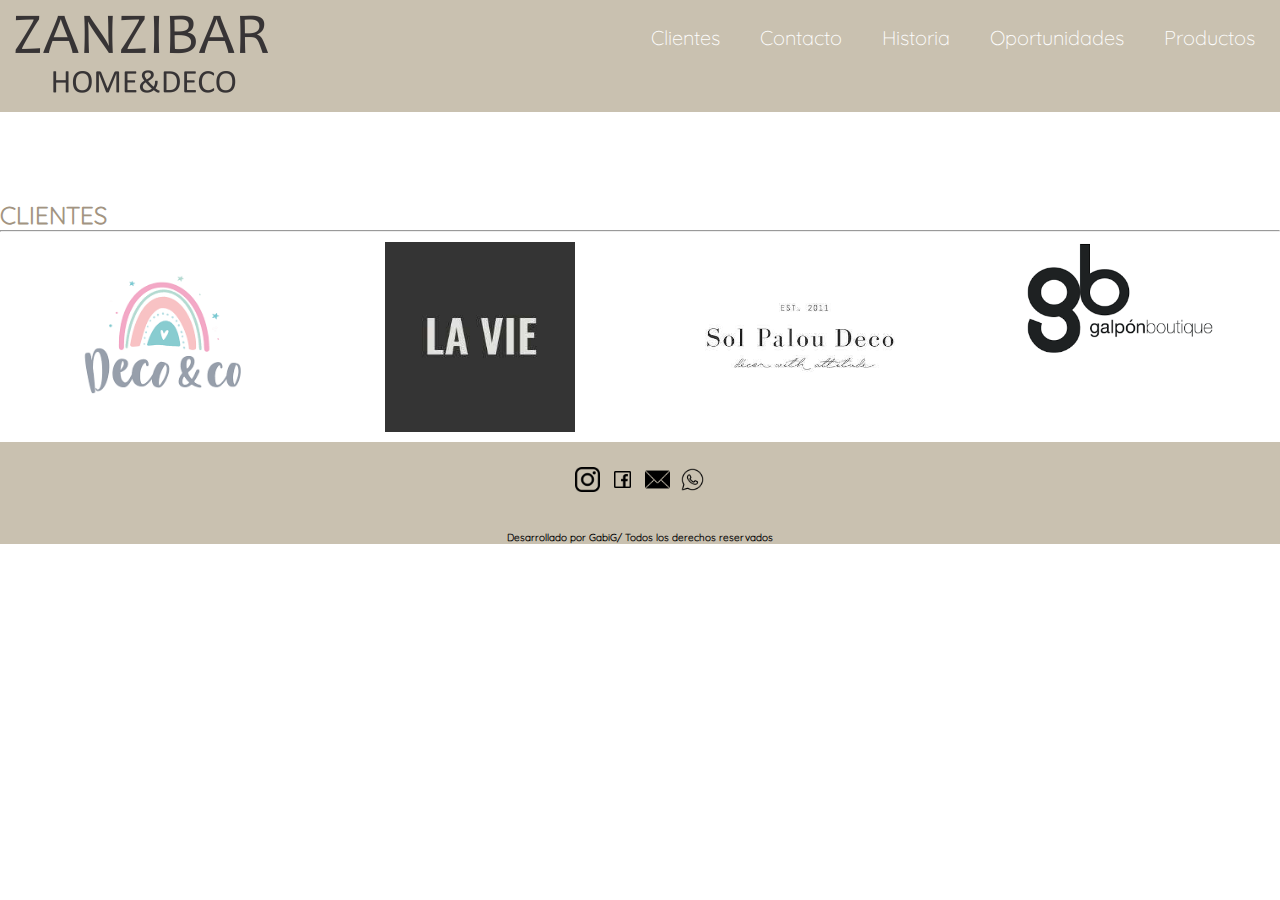
==== pages/clientes.html @ 95abffc2 "primer prueba git" ====
<!DOCTYPE html>
<html lang="en">
<head>
    <meta charset="UTF-8">
    <meta http-equiv="X-UA-Compatible" content="IE=edge">
    <meta name="viewport" content="width=device-width, initial-scale=1.0">
    <title>Zan clientes</title>
    <link rel="stylesheet" href="../assets/ccs/style.css">
</head>
<body>
    <nav class="Navegador">
        <div class="logo">
            <a href="../index.html"> <img src="../assets/img/logo corel2.png" alt=""></a>
         </div>
        <ul>
            <li><a href="../pages/clientes.html">Clientes</a></li>
            <li><a href="../pages/contacto.html">Contacto</a></li>
            <li><a href="../pages/historia.html">Historia</a></li>
            <li><a href="../pages/oportunidades.html">Oportunidades</a></li>
            <li>
                <a href="../pages/productos.html">Productos</a>
                <ul>
                    <li><a href="Mantas"></a>Mantas</li>
                    <li><a href="Pies de cama"></a>Pies de cama</li>
                    <li><a href="pijamas"></a>Pijamas</li>
                    <li><a href="velas"></a>Velas</li>
                </ul>
            </li>
        </ul>
    </nav>
    <header class="Clientes">
        <h1>CLIENTES</h1>
        <hr>
    </header>
    <main class="Clientesss">
        <div class="TarjetaCliente">
            <img src="../assets/img/logos/descarga.png" alt="">
        </div>
        <div class="TarjetaCliente">
            <img src="../assets/img/logos/la-vie.jpg" alt="">
        </div>
        <div class="TarjetaCliente">
            <img src="../assets/img/logos/sol-palou-deco.jpg" alt="">
        </div>
        <div class="TarjetaCliente">
                <img src="../assets/img/logos/images.png" alt="">
        </div>
    </main>
    <aside></aside>

    <footer class="footer">
        <div class="caja">
        <a href="https://www.instagram.com/zanzibarhomedeco/?hl=es" target="_blank" ><img src="../assets/img/logos/insta.png">  </a> 
        <a href="https://m.facebook.com/profile.php?id=100064941523221" target="_blank"><img src="../assets/img/logos/fb.png" alt=""></a>
       <img src="../assets/img/logos/mail.png" alt="">
       <img src="../assets/img/logos/whatapp.png" alt="">
    </div>
    <div>
        <p>Desarrollado por GabiG/ Todos los derechos reservados</p>
    </div>
    </footer>
</body>
</html>
---- assets/ccs/style.css ----
*{
padding: 0;
margin: 0; 
box-sizing: border-box;
    }
@font-face {
    font-family: Quicksand-Light;
    src: url(../font/Quicksand/Quicksand-Light.ttf);
}
@font-face {
    font-family: Quicksand-SemiBold;
    src: url(../font/Quicksand/Quicksand-SemiBold.ttf);
}

    
/*Inicio*/
.Reel img{
    width: 100%;
    height: 400px;
    margin-block-start: 100px;
    object-fit: cover;
}
.Reel h2{
    position: absolute;
    bottom: 20%;
    left: 44%;
    height: 20%;
    text-align: center;
    font-family: Quicksand-SemiBold;
    color: black
}
.Reel button{
    position: absolute;
    bottom: 15%;
    left: 44%;
    height: 50px;
    font-size: 20px;
}
.Navegador .logo{
    width: 20px;
    padding: 10px;
}
.Navegador{
    width: 100%;
    background-color:#c9c1b0;
    padding: 5px;
    font-family: Quicksand-Light;
    position: fixed;
    top: 0;
    display: flex;
    justify-content: space-between;
}
.Navegador > ul{
    display: flex;
    list-style-type: none;
    height: 30px;
}
.Navegador > ul > li:hover ul{ display: block;}
.Navegador > ul > li{
    position: relative;
}
.Navegador > ul > li > a{
    display: block;
    padding: 20px;
    text-decoration: none;
    color: white;
    font-size: 20px;
}
.Navegador > ul > li > ul {
    position: absolute;
    top: 60px;
    left: 30px;
    width: 100px;
    list-style-type: none;
    background-color:#c9c1b0;
    color: white;
    display: none;
}
.Navegador > ul > li > ul > li > a{
    display: block;
    padding: 10px;
    text-decoration: none;
    color: #404040;
    font-size: 25px;
}

.ImgFond{
 background-image: url(../img/fondo-acogedor-fondo-pantalla-hilo-tejer_169016-6305.jpg);
 width: 100%;
 height: 400px;
 background-size: cover;
 display: flex;
 align-items: center;
 justify-content: center;
 font-family: Quicksand-Light;
 font-size: 30px;
 color:#3f3424;
}
.RegistroM{
background-color:#e4dfd0;
font-family:Quicksand-Light;
 font-size: 20px;
 display: inline-block;
 color: #a29481;
 background-size: cover;
 width: 100%;
 display: flex;
 align-items: center;
 justify-content: center;
 padding: 10px;
 margin-block-start: 10px;
 margin-block-end: 10px;
}
.btn{
        display: block;
        text-decoration: none;
        margin-block: 20px;
        padding: 10px 30px;
        background-color: #a29481;
        border: none;
        border-radius: 5px;
        font-weight: bold;
        margin-left: 15px;
        color: #e4dfd0;
        text-align: center;
}


/* productos*/

.Productos > h1{
    font-family: Quicksand-Light;
    margin-block-start: 200px;
    color: #a29481;
    font-size: 24px;
}
.Tarjeta{
    width: 350px;
    margin: 10px;
    margin-block-end: 20px;
    gap: 20px;
    font-family: Quicksand-Light;
    color: #a29481;
    border: solid 2px;
    overflow: hidden; /* para que no se me salga la img x elborde*/
    padding: 10px;

}
.Tarjeta img{
    width: 100%;
}
.tarjetas{
    display: flex;
    flex-direction: row;
    flex-wrap: wrap;
    justify-content: space-evenly;
    align-items: stretch;
    margin-block-start: 40px;
}
.tarjeta-info{
    margin: 20px;
    background-color:white;
    color: #a29481;
    width: 200px;
    display: block;
}

/*CONTACTOS */

.Contactos h1{
    font-family: sans-serif;
    color: #a29481;
    font-size: 24px;
    font-style: italic;
    margin-top: 150px;
}
.Contactos p{
    font-family: sans-serif;
    font-weight: bold;
    line-height:3;
    text-align: center;
}

.Fondo{
    background-image: url(../img/compu\ .jpeg);
    background-size: cover;
    height: 600px;
    padding-top: 50px;
}
.form label input{
    background-color: transparent;
    border: 0;
    border-bottom: 1px solid white;
    margin-top: 10px;
}
.form label textarea{
    background-color: transparent;
    width: 300px;
    height: 50px;
    border: 0;
    border-bottom: 1px solid white;
}
.form button{
    background-color: white;
    color: #3f3424;
    border: 0;
    border-radius: 5px;
}
.form{
    background-color: #a29481;
    width: 700px;
    height: 300px;
    font-family: system-ui, -apple-system, BlinkMacSystemFont, 'Segoe UI', Roboto, Oxygen, Ubuntu, Cantarell, 'Open Sans', 'Helvetica Neue', sans-serif;
    margin: 10px;
    color:white;
    font-size: 20px;
    border-radius: 5%;
    border-style: groove;
    padding: 30px;
    margin-left: 400px;
    display: grid;
    grid-template-columns: 1fr 1fr;
    grid-template-rows: 1fr 1fr 1fr 50px;
    grid-template-areas:    "nombre   apellido"
                            "email    email"
                            "mensaje  mensaje"
                            "enviar   enviar";
}
.Form label:nth-child(1){
    grid-area: nombre;
}

.form label:nth-child(2){
    grid-area: apellido;
}
.Form label:nth-child(3){
    grid-area: email;
}
.Form label:nth-child(4){
    grid-area: mensaje;
}
.Form button:nth-child(5){
    grid-area:enviar;
}
.form label{
    display: flex;
     flex-direction: column;
     padding: 10px;
}




 /*CLIENTES */
 .Clientes h1{
    font-family: Quicksand-Light;
   margin-block-start: 200px;
    color: #a29481;
    font-size: 24px;
 }
 .Clientesss{
    display: flex;
    justify-content: space-around;
 }
 .TarjetaCliente{
    width: 200px;
    height: 200px;
    margin-block: 5px;
    padding: 5px;
 }
 .TarjetaCliente >img {
width: 100%;

 }


/*OPORTUNIDADES*/
.Oportunidades h1{
    font-family: Quicksand-Light;
    margin: 15px;
    color: #a29481;
    font-size: 24px;
    margin-block-start: 200px;
}
/*HISTORIA */
.Historia2{
    font-family: Quicksand-Light;
    color: #a29481;
    font-size: 24px;
    padding: 150px;
}

.Historia3{
    width: 100%;
    height: 200px;
    background-color:#a29481;  
}
h2{
    color: #a29481;
    font-family: Quicksand-Light;
}
.Video{ /* no me sale editar el tamaño del video */
display: flex;
flex-wrap: wrap;
justify-content: center;

}

.footer{
    background-color: #c9c1b0;
    
}
.footer .caja{
    text-decoration: none;
    display: flex;
    justify-content:center;
}
.footer p{
    font-family:Quicksand-Light;
    font-size: 10px;
    text-align: center;
    margin-block-start: 30px;
    font-weight: bold;
    top: end;
}
.footer img{
    width: 35px;
    height: 35px;
    margin-block-start: 20px;
    padding: 5px;

}

  .css-button-sliding-to-left--grey {
    min-width: 130px;
    height: 40px;
    color: #fff;
    padding: 5px 10px;
    font-weight: bold;
    cursor: pointer;
    transition: all 0.3s ease;
    position: relative;
    display: inline-block;
    outline: none;
    border-radius: 5px;
    z-index: 0;
    background: #fff;
    overflow: hidden;
    border: 2px solid#a29481;
    color:#a29481;
    font-family: Quicksand-Light; 
  }
  .css-button-sliding-to-left--grey:hover {
    color: white;
  }
  .css-button-sliding-to-left--grey:hover:after {
    width: 100%;
  }
  .css-button-sliding-to-left--grey:after {
    content: "";
    position: absolute;
    z-index: -1;
    transition: all 0.3s ease;
    right: 0;
    top: 0;
    width: 0;
    height: 100%;
    background: #a29481;
  }
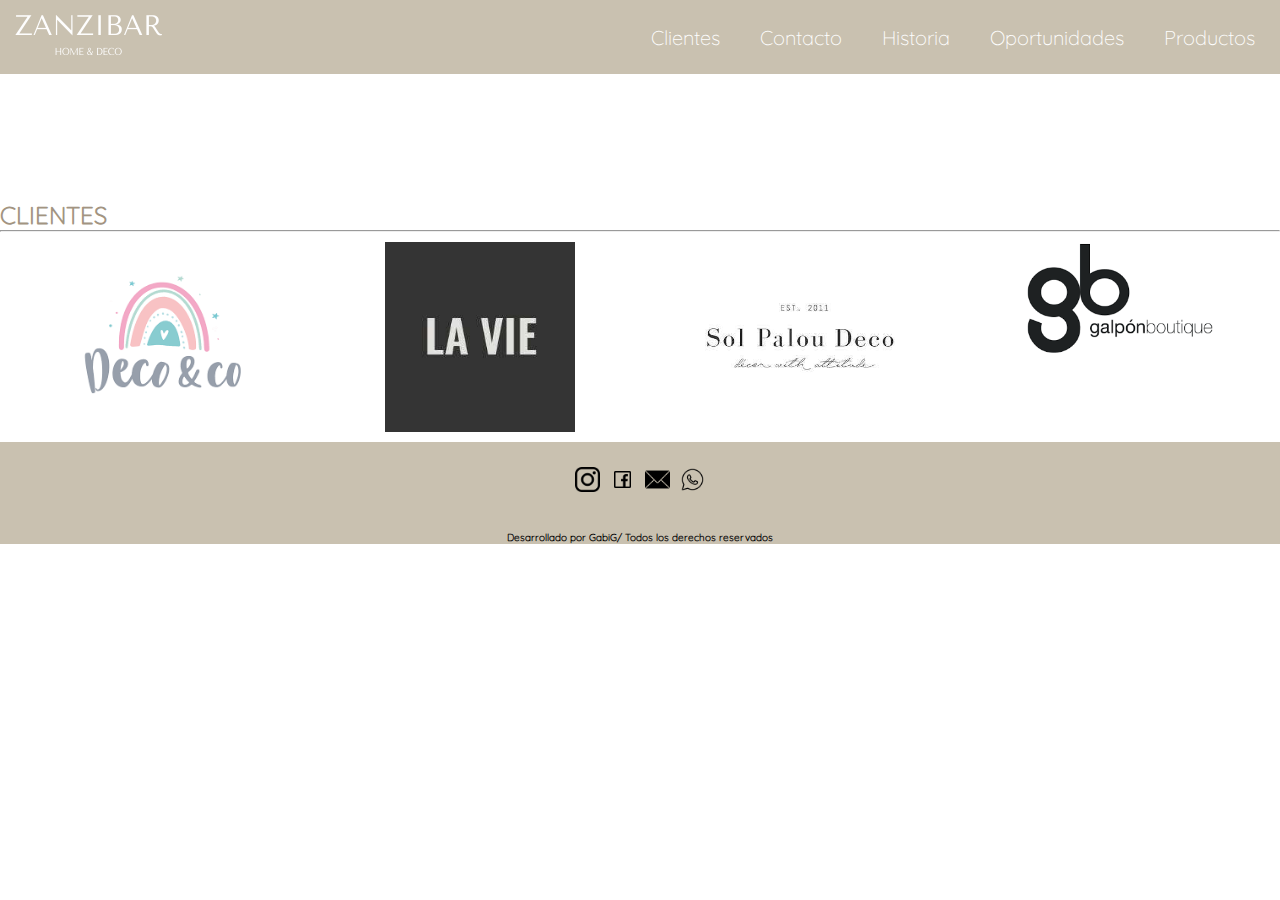
==== commit d774759f: "logo" ====
--- a/pages/clientes.html
+++ b/pages/clientes.html
@@ -10,7 +10,7 @@
 <body>
     <nav class="Navegador">
         <div class="logo">
-            <a href="../index.html"> <img src="../assets/img/logo corel2.png" alt=""></a>
+            <a href="../index.html"> <img src="../assets/img/LOGO BLANCO.png" alt=""></a>
          </div>
         <ul>
             <li><a href="../pages/clientes.html">Clientes</a></li>
@@ -20,11 +20,11 @@
             <li>
                 <a href="../pages/productos.html">Productos</a>
                 <ul>
-                    <li><a href="Mantas"></a>Mantas</li>
-                    <li><a href="Pies de cama"></a>Pies de cama</li>
-                    <li><a href="pijamas"></a>Pijamas</li>
-                    <li><a href="velas"></a>Velas</li>
-                </ul>
+                    <li><a href="../pages/mantas.html">Mantas</a></li>
+                    <li><a href="../pages/pies de cama.html">Pies de cama</a></li>
+                    <li><a href="../pages/pijamas.html">Pijamas</a></li>
+                    <li><a href="../pages/velas.html">Velas</a></li>
+                </ul>  
             </li>
         </ul>
     </nav>
--- a/assets/ccs/style.css
+++ b/assets/ccs/style.css
@@ -36,302 +36,8 @@
     height: 50px;
     font-size: 20px;
 }
-.Navegador .logo{
-    width: 20px;
-    padding: 10px;
-}
-.Navegador{
-    width: 100%;
-    background-color:#c9c1b0;
-    padding: 5px;
-    font-family: Quicksand-Light;
-    position: fixed;
-    top: 0;
-    display: flex;
-    justify-content: space-between;
-}
-.Navegador > ul{
-    display: flex;
-    list-style-type: none;
-    height: 30px;
-}
-.Navegador > ul > li:hover ul{ display: block;}
-.Navegador > ul > li{
-    position: relative;
-}
-.Navegador > ul > li > a{
-    display: block;
-    padding: 20px;
-    text-decoration: none;
-    color: white;
-    font-size: 20px;
-}
-.Navegador > ul > li > ul {
-    position: absolute;
-    top: 60px;
-    left: 30px;
-    width: 100px;
-    list-style-type: none;
-    background-color:#c9c1b0;
-    color: white;
-    display: none;
-}
-.Navegador > ul > li > ul > li > a{
-    display: block;
-    padding: 10px;
-    text-decoration: none;
-    color: #404040;
-    font-size: 25px;
-}
-
-.ImgFond{
- background-image: url(../img/fondo-acogedor-fondo-pantalla-hilo-tejer_169016-6305.jpg);
- width: 100%;
- height: 400px;
- background-size: cover;
- display: flex;
- align-items: center;
- justify-content: center;
- font-family: Quicksand-Light;
- font-size: 30px;
- color:#3f3424;
-}
-.RegistroM{
-background-color:#e4dfd0;
-font-family:Quicksand-Light;
- font-size: 20px;
- display: inline-block;
- color: #a29481;
- background-size: cover;
- width: 100%;
- display: flex;
- align-items: center;
- justify-content: center;
- padding: 10px;
- margin-block-start: 10px;
- margin-block-end: 10px;
-}
-.btn{
-        display: block;
-        text-decoration: none;
-        margin-block: 20px;
-        padding: 10px 30px;
-        background-color: #a29481;
-        border: none;
-        border-radius: 5px;
-        font-weight: bold;
-        margin-left: 15px;
-        color: #e4dfd0;
-        text-align: center;
-}
-
-
-/* productos*/
-
-.Productos > h1{
-    font-family: Quicksand-Light;
-    margin-block-start: 200px;
-    color: #a29481;
-    font-size: 24px;
-}
-.Tarjeta{
-    width: 350px;
-    margin: 10px;
-    margin-block-end: 20px;
-    gap: 20px;
-    font-family: Quicksand-Light;
-    color: #a29481;
-    border: solid 2px;
-    overflow: hidden; /* para que no se me salga la img x elborde*/
-    padding: 10px;
-
-}
-.Tarjeta img{
-    width: 100%;
-}
-.tarjetas{
-    display: flex;
-    flex-direction: row;
-    flex-wrap: wrap;
-    justify-content: space-evenly;
-    align-items: stretch;
-    margin-block-start: 40px;
-}
-.tarjeta-info{
-    margin: 20px;
-    background-color:white;
-    color: #a29481;
-    width: 200px;
-    display: block;
-}
-
-/*CONTACTOS */
-
-.Contactos h1{
-    font-family: sans-serif;
-    color: #a29481;
-    font-size: 24px;
-    font-style: italic;
-    margin-top: 150px;
-}
-.Contactos p{
-    font-family: sans-serif;
-    font-weight: bold;
-    line-height:3;
-    text-align: center;
-}
-
-.Fondo{
-    background-image: url(../img/compu\ .jpeg);
-    background-size: cover;
-    height: 600px;
-    padding-top: 50px;
-}
-.form label input{
-    background-color: transparent;
-    border: 0;
-    border-bottom: 1px solid white;
-    margin-top: 10px;
-}
-.form label textarea{
-    background-color: transparent;
-    width: 300px;
-    height: 50px;
-    border: 0;
-    border-bottom: 1px solid white;
-}
-.form button{
-    background-color: white;
-    color: #3f3424;
-    border: 0;
-    border-radius: 5px;
-}
-.form{
-    background-color: #a29481;
-    width: 700px;
-    height: 300px;
-    font-family: system-ui, -apple-system, BlinkMacSystemFont, 'Segoe UI', Roboto, Oxygen, Ubuntu, Cantarell, 'Open Sans', 'Helvetica Neue', sans-serif;
-    margin: 10px;
-    color:white;
-    font-size: 20px;
-    border-radius: 5%;
-    border-style: groove;
-    padding: 30px;
-    margin-left: 400px;
-    display: grid;
-    grid-template-columns: 1fr 1fr;
-    grid-template-rows: 1fr 1fr 1fr 50px;
-    grid-template-areas:    "nombre   apellido"
-                            "email    email"
-                            "mensaje  mensaje"
-                            "enviar   enviar";
-}
-.Form label:nth-child(1){
-    grid-area: nombre;
-}
-
-.form label:nth-child(2){
-    grid-area: apellido;
-}
-.Form label:nth-child(3){
-    grid-area: email;
-}
-.Form label:nth-child(4){
-    grid-area: mensaje;
-}
-.Form button:nth-child(5){
-    grid-area:enviar;
-}
-.form label{
-    display: flex;
-     flex-direction: column;
-     padding: 10px;
-}
-
-
-
-
- /*CLIENTES */
- .Clientes h1{
-    font-family: Quicksand-Light;
-   margin-block-start: 200px;
-    color: #a29481;
-    font-size: 24px;
- }
- .Clientesss{
-    display: flex;
-    justify-content: space-around;
- }
- .TarjetaCliente{
-    width: 200px;
-    height: 200px;
-    margin-block: 5px;
-    padding: 5px;
- }
- .TarjetaCliente >img {
-width: 100%;
-
- }
-
-
-/*OPORTUNIDADES*/
-.Oportunidades h1{
-    font-family: Quicksand-Light;
-    margin: 15px;
-    color: #a29481;
-    font-size: 24px;
-    margin-block-start: 200px;
-}
-/*HISTORIA */
-.Historia2{
-    font-family: Quicksand-Light;
-    color: #a29481;
-    font-size: 24px;
-    padding: 150px;
-}
-
-.Historia3{
-    width: 100%;
-    height: 200px;
-    background-color:#a29481;  
-}
-h2{
-    color: #a29481;
-    font-family: Quicksand-Light;
-}
-.Video{ /* no me sale editar el tamaño del video */
-display: flex;
-flex-wrap: wrap;
-justify-content: center;
-
-}
-
-.footer{
-    background-color: #c9c1b0;
-    
-}
-.footer .caja{
-    text-decoration: none;
-    display: flex;
-    justify-content:center;
-}
-.footer p{
-    font-family:Quicksand-Light;
-    font-size: 10px;
-    text-align: center;
-    margin-block-start: 30px;
-    font-weight: bold;
-    top: end;
-}
-.footer img{
-    width: 35px;
-    height: 35px;
-    margin-block-start: 20px;
-    padding: 5px;
-
-}
-
-  .css-button-sliding-to-left--grey {
+
+.css-button-sliding-to-left--grey {
     min-width: 130px;
     height: 40px;
     color: #fff;
@@ -366,4 +72,345 @@
     width: 0;
     height: 100%;
     background: #a29481;
-  }+  }
+.Navegador .logo{
+    width: 20px;
+    padding: 10px;
+}
+.Navegador{
+    width: 100%;
+    background-color:#c9c1b0;
+    padding: 5px;
+    font-family: Quicksand-Light;
+    position: fixed;
+    z-index: 2;
+    top: 0;
+    display: flex;
+    justify-content: space-between;
+}
+.Navegador > ul{
+    display: flex;
+    list-style-type: none;
+    height: 30px;
+}
+.Navegador > ul > li:hover ul{ display: block;}
+.Navegador > ul > li{
+    position: relative;
+}
+.Navegador > ul > li > a{
+    display: block;
+    padding: 20px;
+    text-decoration: none;
+    color: white;
+    font-size: 20px;
+}
+.Navegador > ul > li > ul {
+    position: absolute;
+    top: 60px;
+    left: 30px;
+    width: 100px;
+    list-style-type: none;
+    background-color:#c9c1b0;
+    color: white;
+    display: none;
+}
+.Navegador > ul > li > ul > li > a{
+    display: block;
+    padding: 10px;
+    text-decoration: none;
+    color: white;
+    font-size: 25px;
+    font-family: Quicksand-Light;
+    font-size: 20px;
+    
+}
+
+.ImgFond{
+ background-image: url(../img/fondo-acogedor-fondo-pantalla-hilo-tejer_169016-6305.jpg);
+ width: 100%;
+ height: 400px;
+ background-size: cover;
+ display: flex;
+ align-items: center;
+ justify-content: center;
+ font-family: Quicksand-Light;
+ font-size: 30px;
+ color:#3f3424;
+}
+.RegistroM{
+background-color:#e4dfd0;
+font-family:Quicksand-Light;
+ font-size: 20px;
+ display: inline-block;
+ color: #a29481;
+ background-size: cover;
+ width: 100%;
+ display: flex;
+ align-items: center;
+ justify-content: center;
+ padding: 10px;
+ margin-block-start: 10px;
+ margin-block-end: 10px;
+}
+.btn{
+        display: block;
+        text-decoration: none;
+        margin-block: 20px;
+        padding: 10px 30px;
+        background-color: #a29481;
+        border: none;
+        border-radius: 5px;
+        font-weight: bold;
+        margin-left: 15px;
+        color: #e4dfd0;
+        text-align: center;
+}
+
+
+/* productos*/
+
+.Productos > h1{
+    font-family: Quicksand-Light;
+    margin-block-start: 200px;
+    color: #a29481;
+    font-size: 24px;
+}
+.Tarjeta{
+    width: 350px;
+    margin: 10px;
+    margin-block-end: 20px;
+    gap: 20px;
+    font-family: Quicksand-Light;
+    color: #a29481;
+    border: solid 2px;
+    overflow: hidden; /* para que no se me salga la img x elborde*/
+    padding: 10px;
+
+}
+.Tarjeta img{
+    width: 100%;
+}
+.tarjetas{
+    display: flex;
+    flex-direction: row;
+    flex-wrap: wrap;
+    justify-content: space-evenly;
+    align-items: stretch;
+    margin-block-start: 40px;
+}
+.tarjeta-info{
+    margin: 20px;
+    background-color:white;
+    color: #a29481;
+    width: 200px;
+    display: block;
+}
+
+/*CONTACTOS */
+
+.Contactos h1{
+    font-family: sans-serif;
+    color: #a29481;
+    font-size: 24px;
+    font-style: italic;
+    margin-top: 150px;
+}
+.Contactos p{
+    font-family: sans-serif;
+    font-weight: bold;
+    line-height:3;
+    text-align: center;
+}
+
+.Fondo{
+    background-image: url(../img/compu\ .jpeg);
+    background-size: cover;
+    height: 600px;
+    padding-top: 50px;
+    display: flex;
+    justify-content: center;
+}
+.form label input{
+    background-color: transparent;
+    border: 0;
+    border-bottom: 1px solid white;
+    margin-top: 10px;
+}
+.form label textarea{
+    background-color: transparent;
+    width: 300px;
+    height: 50px;
+    border: 0;
+    border-bottom: 1px solid white;
+}
+.form button{
+    background-color: white;
+    color: #3f3424;
+    border: 0;
+    border-radius: 5px;
+}
+.form{
+    background-color: #a29481;
+    width: 900px;
+    font-family: system-ui, -apple-system, BlinkMacSystemFont, 'Segoe UI', Roboto, Oxygen, Ubuntu, Cantarell, 'Open Sans', 'Helvetica Neue', sans-serif;
+    margin: 10px;
+    color:white;
+    font-size: 20px;
+    border-radius: 5%;
+    border-style: groove;
+    padding: 30px;
+    display: grid;
+    grid-template-columns: 1fr 1fr;
+    grid-template-rows: 1fr 1fr 1fr 50px;
+    grid-template-areas:    "nombre   apellido"
+                            "email    email"
+                            "mensaje  mensaje"
+                            "enviar   enviar";
+}
+.form label:nth-child(1){
+    grid-area: nombre;
+}
+
+.form label:nth-child(2){
+    grid-area: apellido;
+}
+.form label:nth-child(3){
+    grid-area: email;
+}
+.form label:nth-child(4){
+    grid-area: mensaje;
+
+}
+.form button:nth-child(5){
+    grid-area:enviar;
+}
+.form > label > textarea{
+    width: 100%;
+}
+.form label{
+    display: flex;
+     flex-direction: column;
+     padding: 10px;
+}
+@media(max-width:768px){
+    .Fondo{
+        background: white;
+    }
+    .form{
+        border-radius: 0;
+        margin: 0;
+        display: grid;
+        grid-template-columns: 1fr;
+        grid-template-rows: 1fr 1fr 1fr 1fr 50px;
+        grid-template-areas:    "nombre"
+                                "apellido"
+                                "email"
+                                "mensaje"
+                                "enviar";
+    }
+}
+
+
+
+ /*CLIENTES */
+ .Clientes h1{
+    font-family: Quicksand-Light;
+   margin-block-start: 200px;
+    color: #a29481;
+    font-size: 24px;
+ }
+ .Clientesss{
+    display: flex;
+    justify-content: space-around;
+ }
+ .TarjetaCliente{
+    width: 200px;
+    height: 200px;
+    margin-block: 5px;
+    padding: 5px;
+ }
+ .TarjetaCliente >img {
+width: 100%;
+
+ }
+
+
+/*OPORTUNIDADES*/
+.Oportunidades h1{
+    font-family: Quicksand-Light;
+    margin: 15px;
+    color: #a29481;
+    font-size: 24px;
+    margin-block-start: 200px;
+}
+/*HISTORIA */
+.Historia2{
+    font-family: Quicksand-Light;
+    color: #a29481;
+    font-size: 24px;
+    padding: 150px;
+}
+
+.Historia3{
+    width: 100%;
+    height: 200px;
+    background-color:#a29481;  
+}
+h2{
+    color: #a29481;
+    font-family: Quicksand-Light;
+}
+.videos { 
+display: flex;
+flex-wrap: wrap;
+justify-content: space-evenly;
+
+}
+.videos > .card-video > .video{
+    height: 700px;
+    border-radius: 5px;
+    overflow: hidden;
+    margin: 10px;
+}
+.videos > .card-video{
+    display: flex;
+    width: 550px;
+    margin: 10px;
+    border-radius: 5px;
+    background-color: #a29481 ;
+}
+.card-video-info{
+    display: flex;
+    flex-direction: column;
+    justify-content: center;
+    gap: 20px;
+}
+.videos > .card-video > video{
+    width: inherit;
+}
+
+.footer{
+    background-color: #c9c1b0;
+    
+}
+.footer .caja{
+    text-decoration: none;
+    display: flex;
+    justify-content:center;
+}
+.footer p{
+    font-family:Quicksand-Light;
+    font-size: 10px;
+    text-align: center;
+    margin-block-start: 30px;
+    font-weight: bold;
+    top: end;
+}
+.footer img{
+    width: 35px;
+    height: 35px;
+    margin-block-start: 20px;
+    padding: 5px;
+
+}
+/*mantas*/
